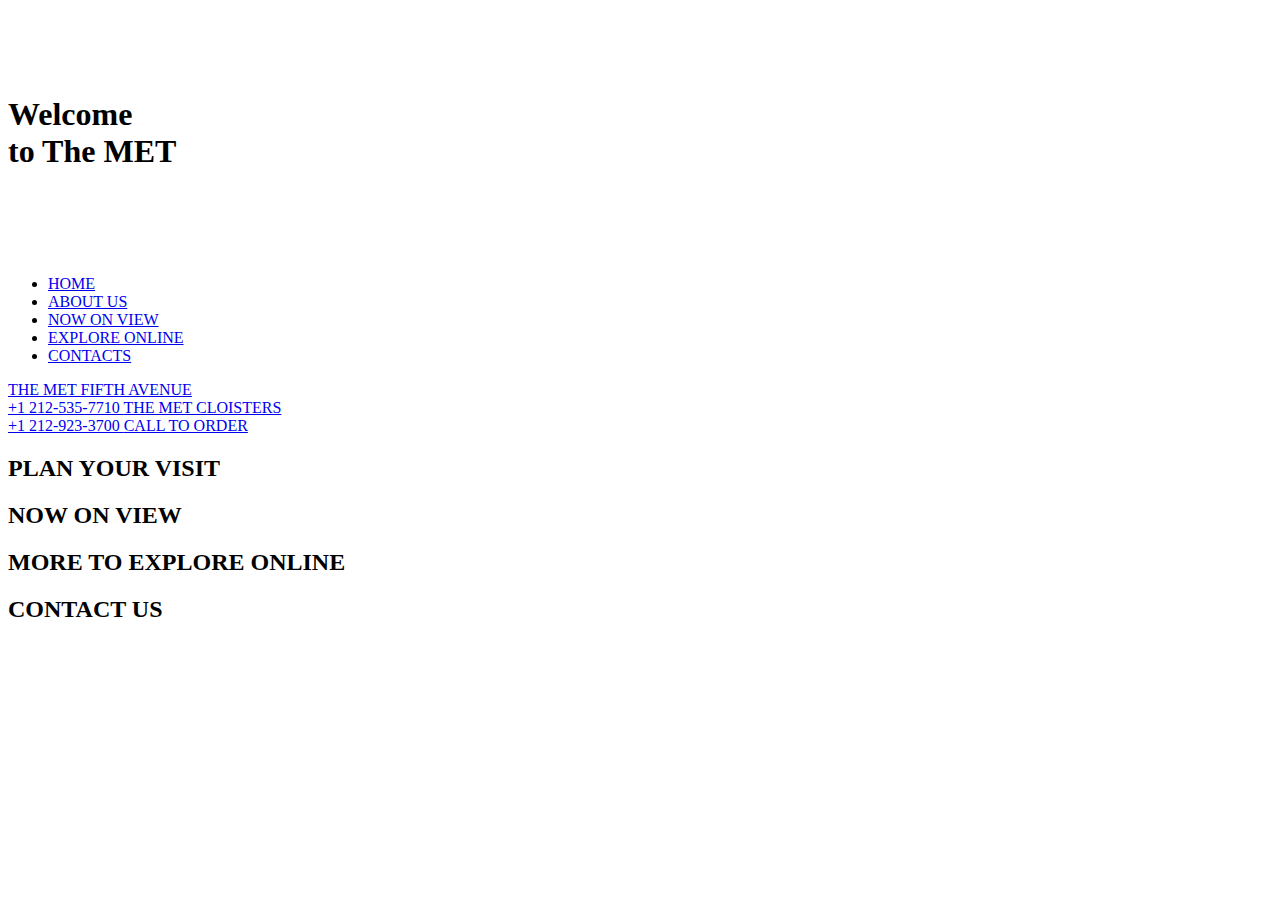
==== src/index.html @ b119e8bc "frontpage and menu are done" ====
<!-- #region head -->
<!doctype html>
<html
  lang="en"
  class="page"
>
  <head>
    <meta charset="UTF-8" />
    <meta
      name="viewport"
      content="width=device-width, initial-scale=1.0"
    />
    <title>Landing Page</title>
    <link
      rel="stylesheet"
      href="./styles/index.scss"
    />
    <script
      src="scripts/main.js"
      defer
    ></script>
    <link
      rel="preconnect"
      href="https://fonts.googleapis.com"
    />
    <link
      rel="preconnect"
      href="https://fonts.gstatic.com"
      crossorigin="1"
    />
    <link
      href="https://fonts.googleapis.com/css2?family=Cinzel:wght@400..900&display=swap"
      rel="stylesheet"
    />
  </head>
  <!-- #endregion -->
  <body class="page__body">
    <header class="header">
      <div class="header__top">
        <a href="#">
          <img
            src="./images/met_logo.png"
            alt="The MET logo"
          />
        </a>
        <div class="header__icons">
          <a
            href="#"
            class="icon icon--phone"
          ></a>
          <a
            href="#menu"
            class="icon icon--menu"
          ></a>
        </div>
      </div>
      <div class="header_bottom">
        <h1 class="title">
          Welcome
          <br />
          to The MET
        </h1>
      </div>
    </header>

    <aside
      class="page__menu menu"
      id="menu"
    >
      <div class="menu__top">
        <a href="#">
          <img
            src="./images/met_logo.png"
            alt="The MET logo"
          />
        </a>
        <a
          href="#"
          class="icon icon--close"
        ></a>
      </div>
      <nav class="nav menu__nav">
        <ul class="nav__list">
          <li class="nav__item">
            <a
              href="#"
              class="nav__link"
            >
              HOME
            </a>
          </li>
          <li class="nav__item">
            <a
              href="#about"
              class="nav__link"
            >
              ABOUT US
            </a>
          </li>
          <li class="nav__item">
            <a
              href="#nowonview"
              class="nav__link"
            >
              NOW ON VIEW
            </a>
          </li>
          <li class="nav__item">
            <a
              href="#explore"
              class="nav__link"
            >
              EXPLORE ONLINE
            </a>
          </li>
          <li class="nav__item">
            <a
              href="#contacts"
              class="nav__link"
            >
              CONTACTS
            </a>
          </li>
        </ul>
      </nav>

      <a
        href="tel:+1 212-535-7710"
        class="menu__contacts"
      >
        THE MET FIFTH AVENUE
        <br />
        +1 212-535-7710
      </a>
      <a
        href="tel:+1 212-923-3700"
        class="menu__contacts"
      >
        THE MET CLOISTERS
        <br />
        +1 212-923-3700
      </a>
      <a
        href="tel:+1 212-535-7710"
        class="menu__call-to-order"
      >
        CALL TO ORDER
      </a>
    </aside>

    <main class="main">
      <section id="#about">
        <h2>PLAN YOUR VISIT</h2>
      </section>

      <section id="#nowonview">
        <h2>NOW ON VIEW</h2>
      </section>

      <section id="explore">
        <h2>MORE TO EXPLORE ONLINE</h2>
      </section>

      <section id="contacts">
        <h2>CONTACT US</h2>
      </section>
    </main>

    <footer></footer>
  </body>
</html>
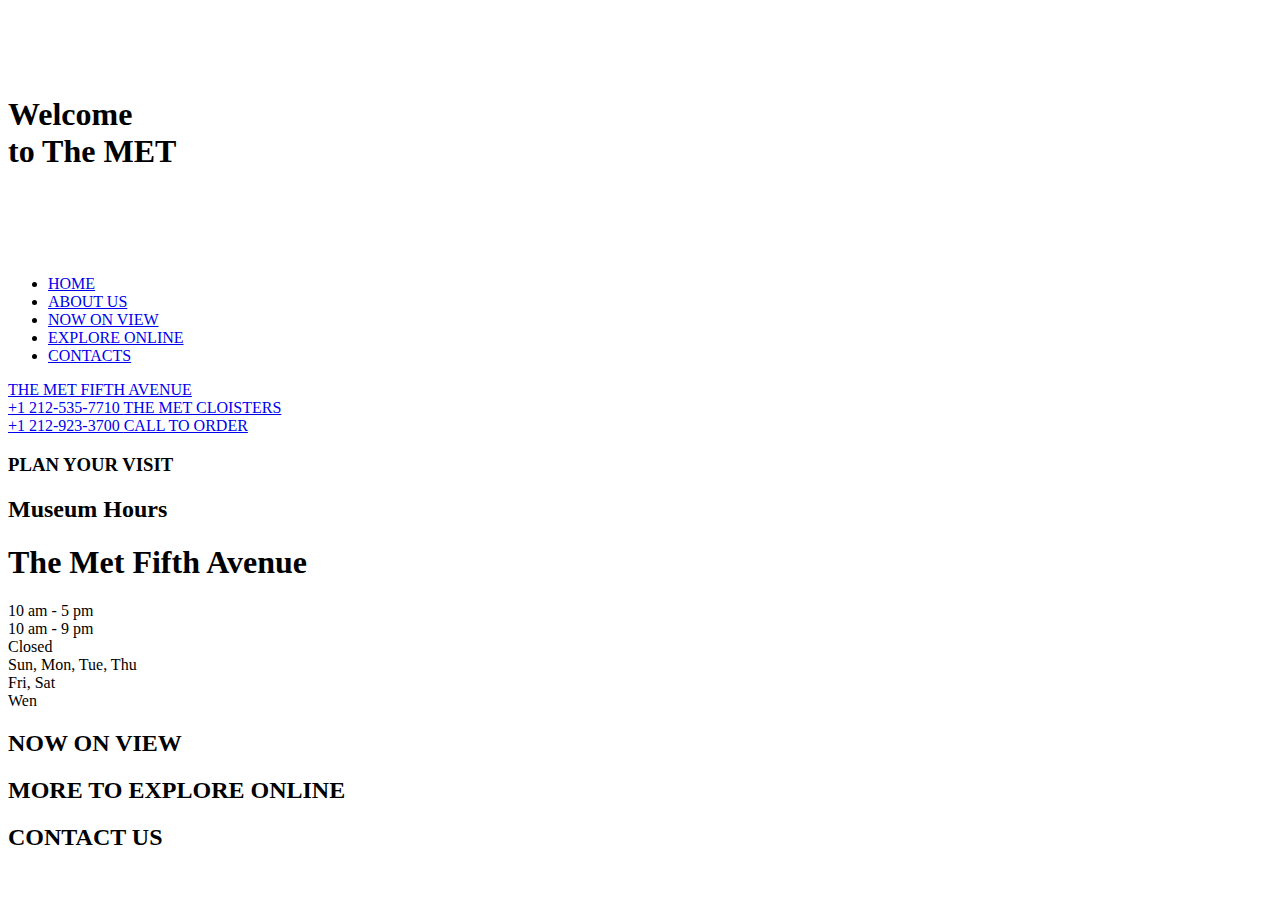
==== commit eae6180d: "timetable" ====
--- a/src/index.html
+++ b/src/index.html
@@ -10,7 +10,7 @@
       name="viewport"
       content="width=device-width, initial-scale=1.0"
     />
-    <title>Landing Page</title>
+    <title>THE MET</title>
     <link
       rel="stylesheet"
       href="./styles/index.scss"
@@ -36,14 +36,17 @@
   <!-- #endregion -->
   <body class="page__body">
     <header class="header">
-      <div class="header__top">
-        <a href="#">
+      <div class="top-bar">
+        <a
+          href="#"
+          class="top-bar__logo"
+        >
           <img
             src="./images/met_logo.png"
             alt="The MET logo"
           />
         </a>
-        <div class="header__icons">
+        <div class="top-bar__icons">
           <a
             href="#"
             class="icon icon--phone"
@@ -54,7 +57,7 @@
           ></a>
         </div>
       </div>
-      <div class="header_bottom">
+      <div class="header__bottom">
         <h1 class="title">
           Welcome
           <br />
@@ -67,8 +70,11 @@
       class="page__menu menu"
       id="menu"
     >
-      <div class="menu__top">
-        <a href="#">
+      <div class="top-bar menu__top">
+        <a
+          href="#"
+          class="top-bar__logo"
+        >
           <img
             src="./images/met_logo.png"
             alt="The MET logo"
@@ -79,78 +85,97 @@
           class="icon icon--close"
         ></a>
       </div>
-      <nav class="nav menu__nav">
-        <ul class="nav__list">
-          <li class="nav__item">
-            <a
-              href="#"
-              class="nav__link"
-            >
-              HOME
-            </a>
-          </li>
-          <li class="nav__item">
-            <a
-              href="#about"
-              class="nav__link"
-            >
-              ABOUT US
-            </a>
-          </li>
-          <li class="nav__item">
-            <a
-              href="#nowonview"
-              class="nav__link"
-            >
-              NOW ON VIEW
-            </a>
-          </li>
-          <li class="nav__item">
-            <a
-              href="#explore"
-              class="nav__link"
-            >
-              EXPLORE ONLINE
-            </a>
-          </li>
-          <li class="nav__item">
-            <a
-              href="#contacts"
-              class="nav__link"
-            >
-              CONTACTS
-            </a>
-          </li>
-        </ul>
-      </nav>
+      <div class="menu__content">
+        <nav class="nav menu__nav">
+          <ul class="nav__list">
+            <li class="nav__item">
+              <a
+                href="#"
+                class="nav__link"
+              >
+                HOME
+              </a>
+            </li>
+            <li class="nav__item">
+              <a
+                href="#about"
+                class="nav__link"
+              >
+                ABOUT US
+              </a>
+            </li>
+            <li class="nav__item">
+              <a
+                href="#nowonview"
+                class="nav__link"
+              >
+                NOW ON VIEW
+              </a>
+            </li>
+            <li class="nav__item">
+              <a
+                href="#explore"
+                class="nav__link"
+              >
+                EXPLORE ONLINE
+              </a>
+            </li>
+            <li class="nav__item">
+              <a
+                href="#contacts"
+                class="nav__link"
+              >
+                CONTACTS
+              </a>
+            </li>
+          </ul>
+        </nav>
 
-      <a
-        href="tel:+1 212-535-7710"
-        class="menu__contacts"
-      >
-        THE MET FIFTH AVENUE
-        <br />
-        +1 212-535-7710
-      </a>
-      <a
-        href="tel:+1 212-923-3700"
-        class="menu__contacts"
-      >
-        THE MET CLOISTERS
-        <br />
-        +1 212-923-3700
-      </a>
-      <a
-        href="tel:+1 212-535-7710"
-        class="menu__call-to-order"
-      >
-        CALL TO ORDER
-      </a>
+        <a
+          href="tel:+1 212-535-7710"
+          class="menu__contacts"
+        >
+          THE MET FIFTH AVENUE
+          <br />
+          +1 212-535-7710
+        </a>
+        <a
+          href="tel:+1 212-923-3700"
+          class="menu__contacts"
+        >
+          THE MET CLOISTERS
+          <br />
+          +1 212-923-3700
+        </a>
+        <a
+          href="tel:+1 212-535-7710"
+          class="menu__call-to-order"
+        >
+          CALL TO ORDER
+        </a>
+      </div>
     </aside>
 
     <main class="main">
-      <section id="#about">
-        <h2>PLAN YOUR VISIT</h2>
+      <section
+        id="#about"
+        class="about-us"
+      >
+        <div class="about-us__title">
+          <h3 class="about-us--small">PLAN YOUR VISIT</h2>
+          <h2 class="about-us--big">Museum Hours</h1>
+        </div>
+        <div class="about-us__timetable timetable">
+          <h1 class="timetable__title">The Met Fifth Avenue</h1>
+          <div class="timetable__schedule">
+            <div class="timetable--time">10 am - 5 pm</div>
+            <div class="timetable--time">10 am - 9 pm</div>
+            <div class="timetable--time">Closed</div>
+            <div class="timetable--days">Sun, Mon, Tue, Thu</div>
+            <div class="timetable--days">Fri, Sat</div>
+            <div class="timetable--days">Wen</div>
+          </div>
+        </div>
       </section>
 
       <section id="#nowonview">
